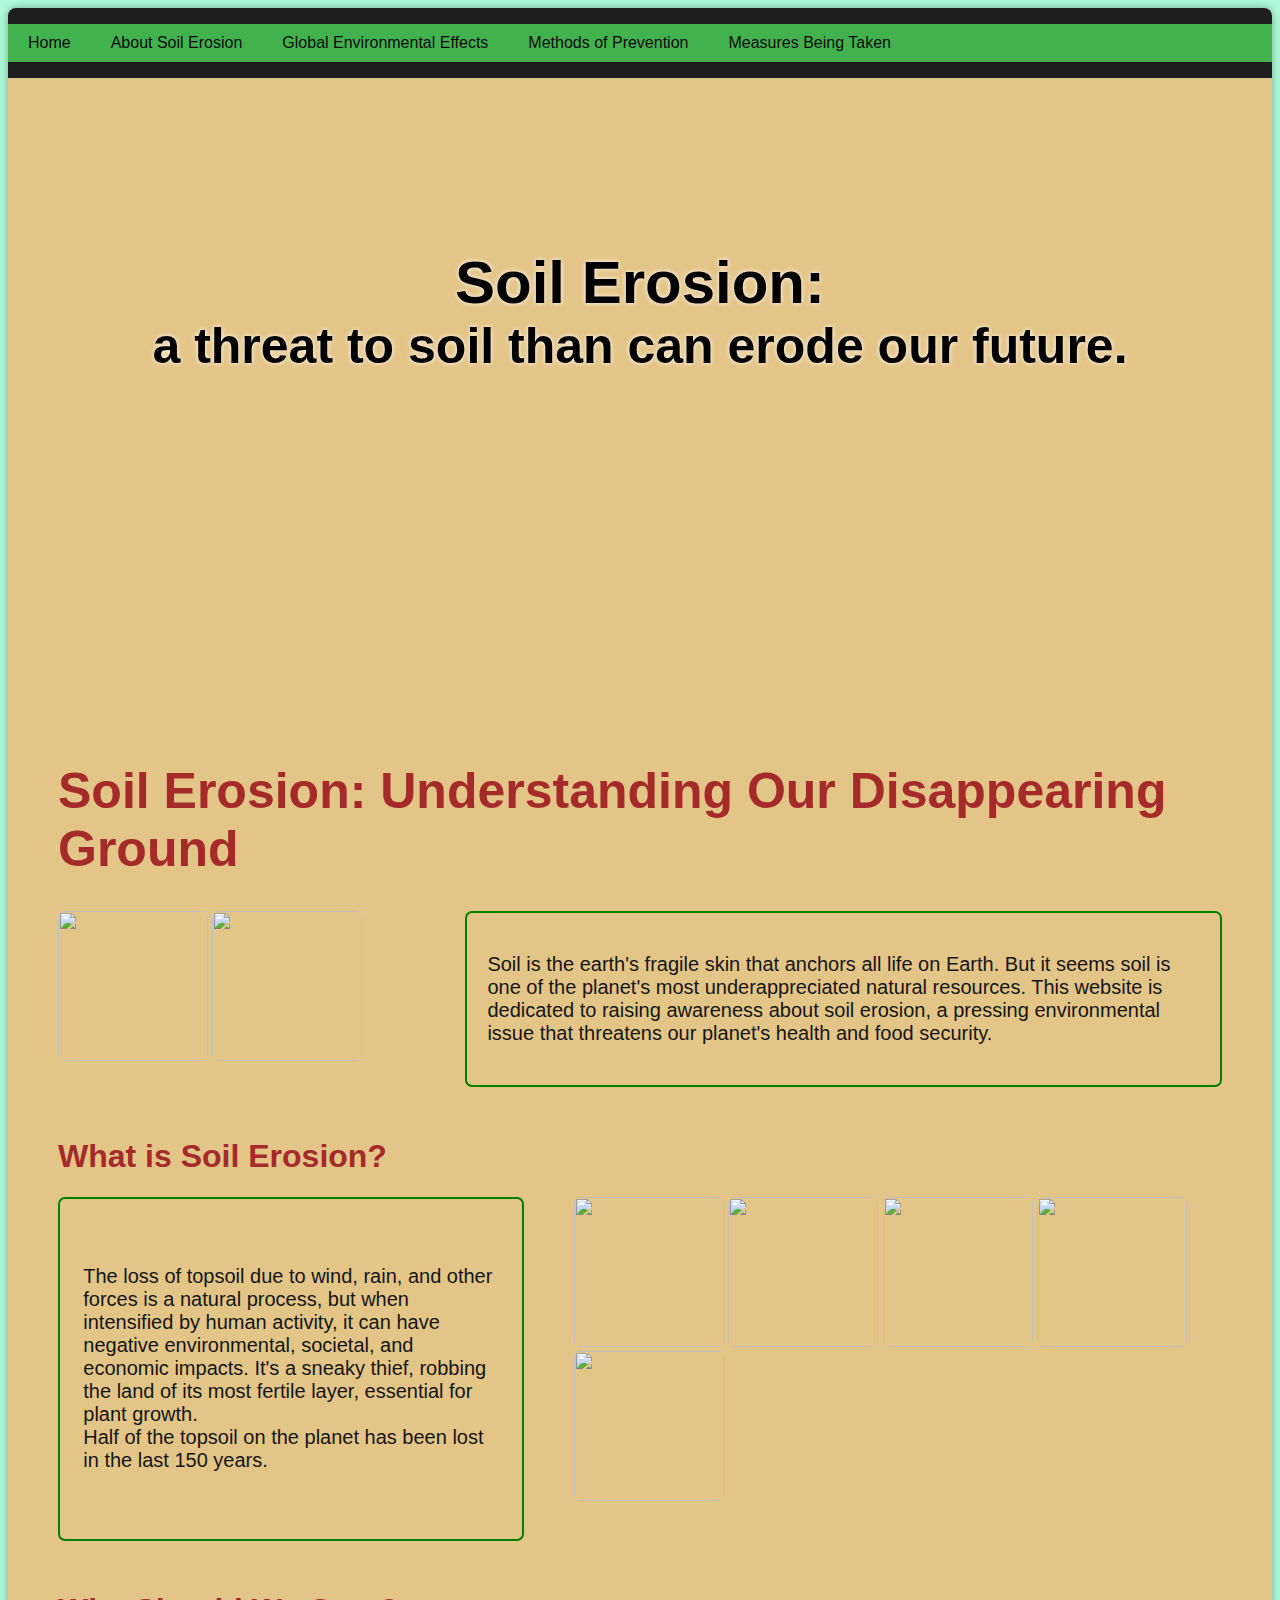
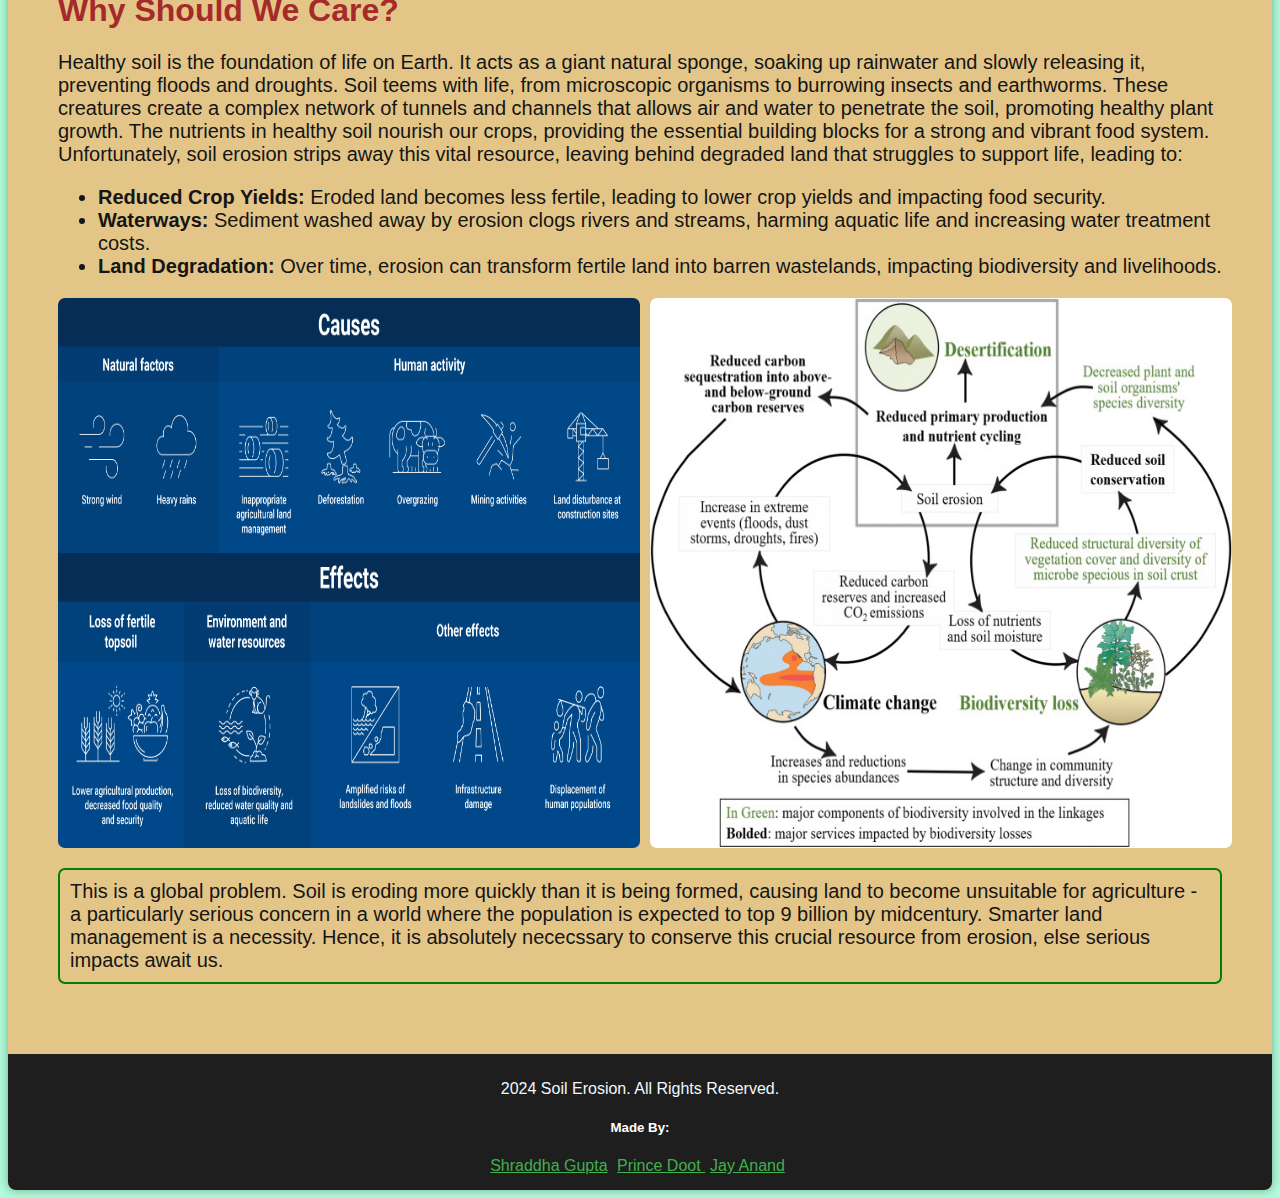
==== index.html @ 2771c22b "Save" ====
<html>
    <head>
        <meta charset="UTF-8">
        <meta name="viewport" content="width=device-width, initial-scale=1.0">
        <title>Soil Erosion</title>
        <link rel="stylesheet" href="semain.css">
    </head>
    <body>
        <div class="container">
            <div class="navbar">
                <ul>
                <li><a href="#">Home</a></li>
                <li><a href="About Soil Erosion.html">About Soil Erosion</a></li>
                <li><a href="Environmental Effects.html">Global Environmental Effects</a></li>
                <li><a href="methods of prevention.html">Methods of Prevention</a></li>
                <li><a href="">Measures Being Taken</a></li>
                </ul>
            </div>
            <div class="bgimage">
                <div class="hometext">
                    <p><span style="font-size: 60px;">Soil Erosion: </span><br>a threat to soil than can erode our future.</p>
                </div>
            </div>
            <div class="heading">
                <h1 style="font-size:50px; color: brown; padding-top: 0 px;">Soil Erosion: Understanding Our Disappearing Ground</h1>
                <div class="homecontent1">
                    <div class="img">
                        <img src="https://tse1.mm.bing.net/th?id=OIP.wRw-M6L8xMqBfApsX6b1GwHaE7&pid=Api&P=0&h=220" height="150 px" style="border-radius: 7px;">
                        <img src="https://www.alphaenvironmental.com.au/wp-content/uploads/2017/06/shutterstock_279484679.jpg" height="150 px" style="border-radius: 7px;">    
                    </div>
                    <div clas="para" style="padding: 20px; border: solid green 2px; border-radius: 7px;">
                        <p>
                        Soil is the earth's fragile skin that anchors all life on Earth.
                        But it seems soil is one of the planet's most underappreciated natural resources.
                        This website is dedicated to raising awareness about soil erosion, a pressing environmental issue that threatens our planet's health and food security.
                        </p>
                    </div>
                </div>
                <h1>What is Soil Erosion?</h1>
                <div class="homecontent2">
                    <div class="para" style="padding: 10% 5%; border: solid green 2px; border-radius: 7px;">
                        <p>
                        The loss of topsoil due to wind, rain, and other forces is a natural process,
                        but when intensified by human activity, it can have negative environmental, societal, and economic impacts.
                        It's a sneaky thief, robbing the land of its most fertile layer, essential for plant growth.
                        <br>
                        Half of the topsoil on the planet has been lost in the last 150 years.
                        </p>
                    </div>
                    <div style="padding-left: 50;">
                         <img src="https://upload.wikimedia.org/wikipedia/commons/thumb/e/e1/Eroding_rill_in_field_in_eastern_Germany.jpg/1200px-Eroding_rill_in_field_in_eastern_Germany.jpg" height="150px" width="" style="padding: 0%; border-radius: 7px;">
                         <img src="https://tse2.mm.bing.net/th?id=OIP.IP0cw1__CO3c0_ZOCK2CbQHaEc&pid=Api&P=0&h=220" height="150 px" style="padding: 0%; border-radius: 7px;">
                         <img src="https://www.sdresourceconcerns.org/wp-content/uploads/2019/04/Rill-Erosion-East-Pennington-2-scaled.jpg" height="150 px" style="padding: 0%; border-radius: 7px;">
                         <img src="https://spunout.ie/wp-content/uploads/elementor/thumbs/Soil_erosion-1-p8t2vkccwopxprm5122mbjkdsr51exlu6effjua0u0.jpg" height="150 px" style="padding: 0%; border-radius: 7px;">
                         <img src="https://eagrovision.com/wp-content/uploads/2019/09/15632761173.png" height="150 px" style="padding: 0%; border-radius: 7px;">
                    </div>
                </div> 
                <h1>Why Should We Care?</h1>
                <p>
                    Healthy soil is the foundation of life on Earth. 
                    It acts as a giant natural sponge, soaking up rainwater and slowly releasing it, preventing floods and droughts. 
                    Soil teems with life, from microscopic organisms to burrowing insects and earthworms. 
                    These creatures create a complex network of tunnels and channels that allows air and water to penetrate the soil, promoting healthy plant growth. 
                    The nutrients in healthy soil nourish our crops, providing the essential building blocks for a strong and vibrant food system. 
                    Unfortunately, soil erosion strips away this vital resource, leaving behind degraded land that struggles to support life, 
                    leading to:</p>
                    <ul style="font-size: 20px; color:rgb(21, 21, 21);">
                        <li><b>Reduced Crop Yields:</b> Eroded land becomes less fertile, leading to lower crop yields and impacting food security.</li>
                        <li><b>Waterways:</b> Sediment washed away by erosion clogs rivers and streams, harming aquatic life and increasing water treatment costs.</li>
                        <li><b>Land Degradation:</b> Over time, erosion can transform fertile land into barren wastelands, impacting biodiversity and livelihoods.</li>
                    </ul>
                    <div style="text-align: center; display: grid; grid-template-columns: 50% 50%;">
                        <img src="Images/causes and effects.jpg" height="550px" width="100%">
                        <img src="Images/effects of soil erosion.jpg" height="550px" width="100%" style="margin-left: 10px;">
                    </div>
                <p class="para" style="padding: 10px; border: solid green 2px; border-radius: 7px;">
                    This is a global problem. Soil is eroding more quickly than it is being formed, causing land to become unsuitable for agriculture - 
                    a particularly serious concern in a world where the population is expected to top 9 billion by midcentury. Smarter land management is a necessity.
                    Hence, it is absolutely nececssary to conserve this crucial resource from erosion, else serious impacts await us.
                </p>
            </div>
            <div class="footer">
                <p style="color: aliceblue; text-shadow: none;">2024 Soil Erosion. All Rights Reserved.</p>
                <h5 style="color: white;">Made By:</h5>
                <a class="footerinfo" href="">Shraddha Gupta</a>
                <a class="footerinfo" href="">Prince Doot </a>
                <a class="footerinfo" href="">Jay Anand </a>
            </div>
        </div>
    </body>
</html>
---- semain.css ----
body {
    font-family: Arial, sans-serif;
    background-color: rgba(108, 247, 184, 0.536);
}

.container {
    width: 100%;
    margin: 0 auto;
    padding: 0px;
    background-color: #e4c588;
    box-shadow: 0 0 10px rgb(0 0 0 / 34%);
    padding-bottom: 0px;
    border-radius: 8px;
}

.navbar {
    display: flex;
    justify-content: space-between;
    align-items: center;
    background-color: #1f1e1e;;
    border-radius: 8px 8px 0 0;
    padding: 0;
}

.navbar ul {
    display: flex;
    list-style: none;
    padding: 0;
    width: 100%;
    background-color: rgba(77, 222, 94, 0.77);
}

.navbar ul li a {
    display: block;
    padding: 10px 20px;
    text-decoration: none;
    color: #0c0c0c;
}

.navbar ul li a:hover {
    background-color: #f1f1f1;
}

.bgimage {
    background-image: url('https://bioneers.org/wp-content/uploads/2020/06/dylan-de-jonge-9SjCXUq_qSE-unsplash-scaled.jpg');
    height: 450px;
    background-repeat: no-repeat;
    background-size: cover;
    text-align: center;
    padding-top: 120px;
}

.hometext p {
    text-align: center;
    text-shadow: 0 0 5px white; 
    font-size: 50px;
    font-weight: bold;
}

.heading {
    padding: 50px;
}

.heading p {
    text-align: left;
    color:rgb(21, 21, 21);
    font-size: 20px;
}

.heading h1 {
    color: brown;
    padding-top: 30px;
}

.footer {
    text-align: center;
    background-color: #1f1e1e;
    padding-bottom: 15px;
    padding-top: 10px;
    border-radius: 0 0 8px 8px;
}

.footerinfo {
    color:  rgba(77, 222, 94, 0.77);
    padding-right: 5px;
}

.homecontent1 {
    display: grid;
    grid-template-columns: 35% 65%; 
}

.homecontent2 {
    display: grid;
    grid-template-columns: 40% 60%; 
}

img {
    border-radius: 7px;
}
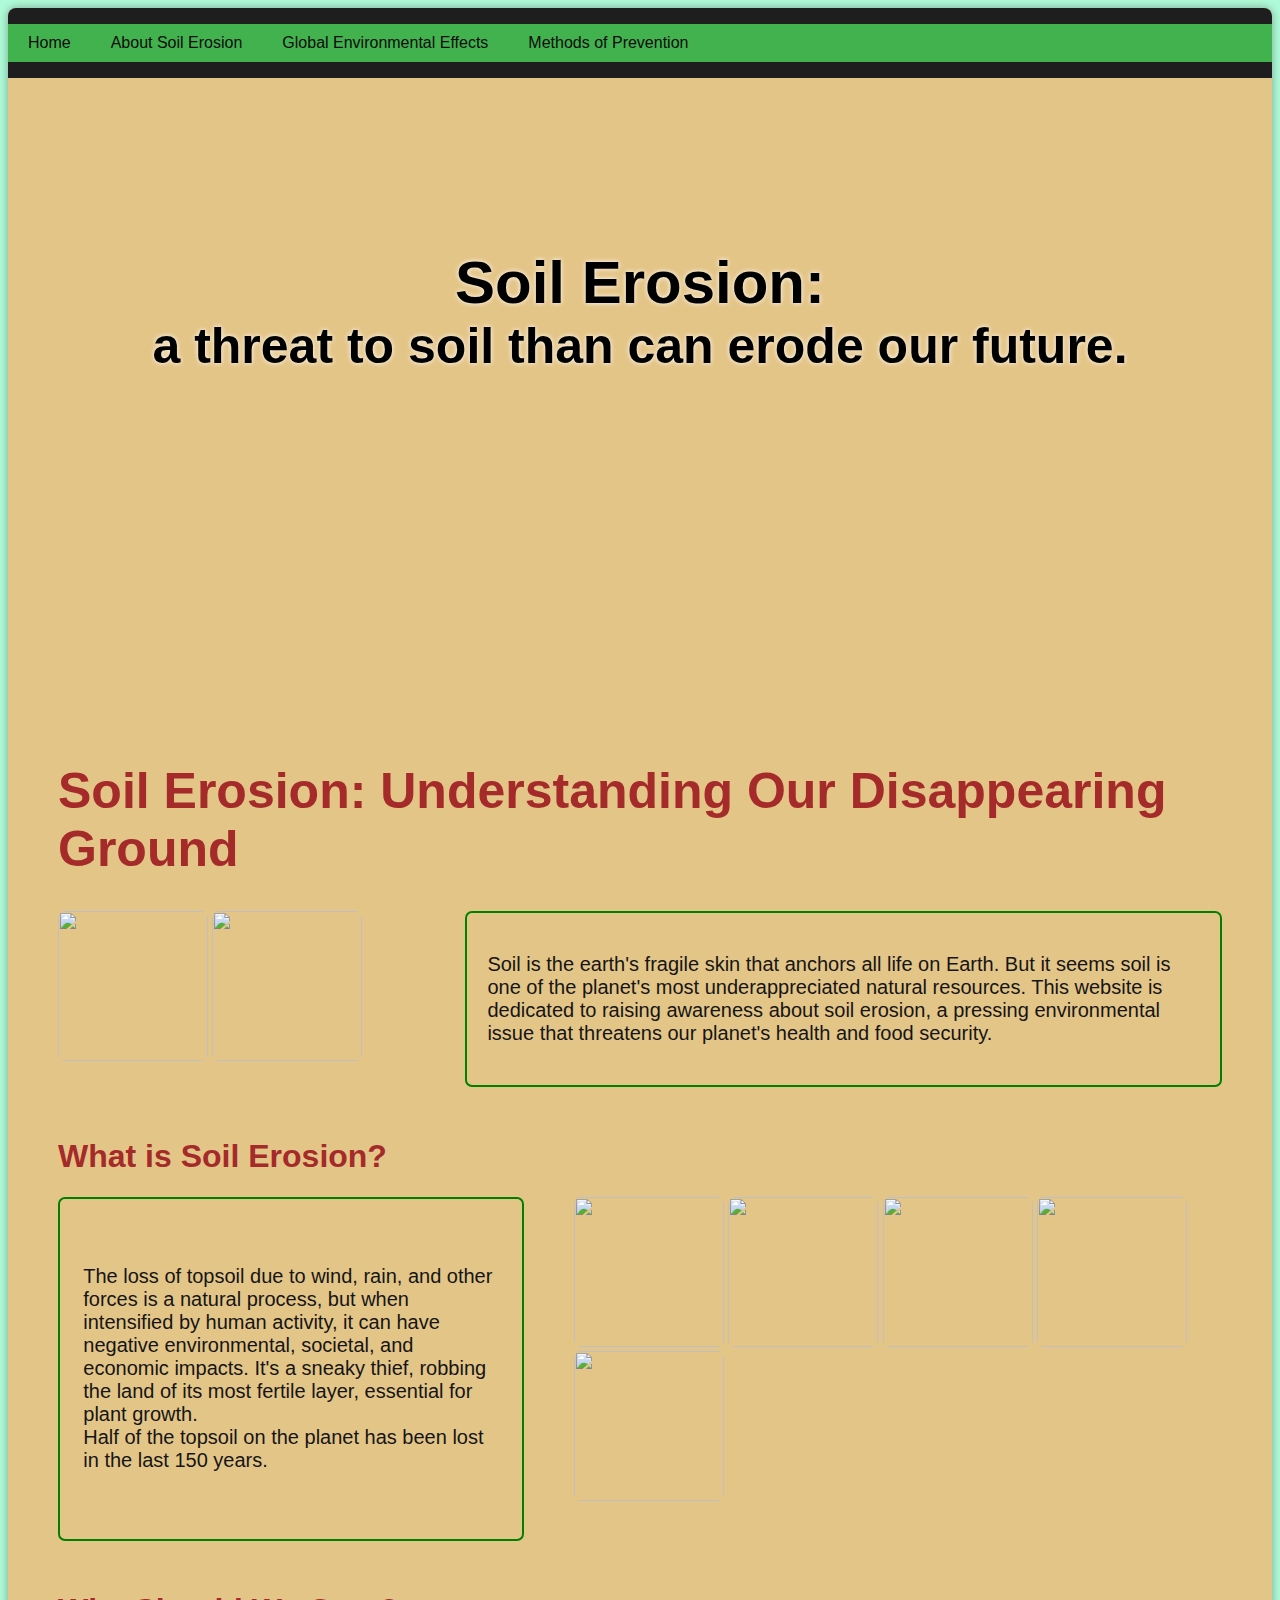
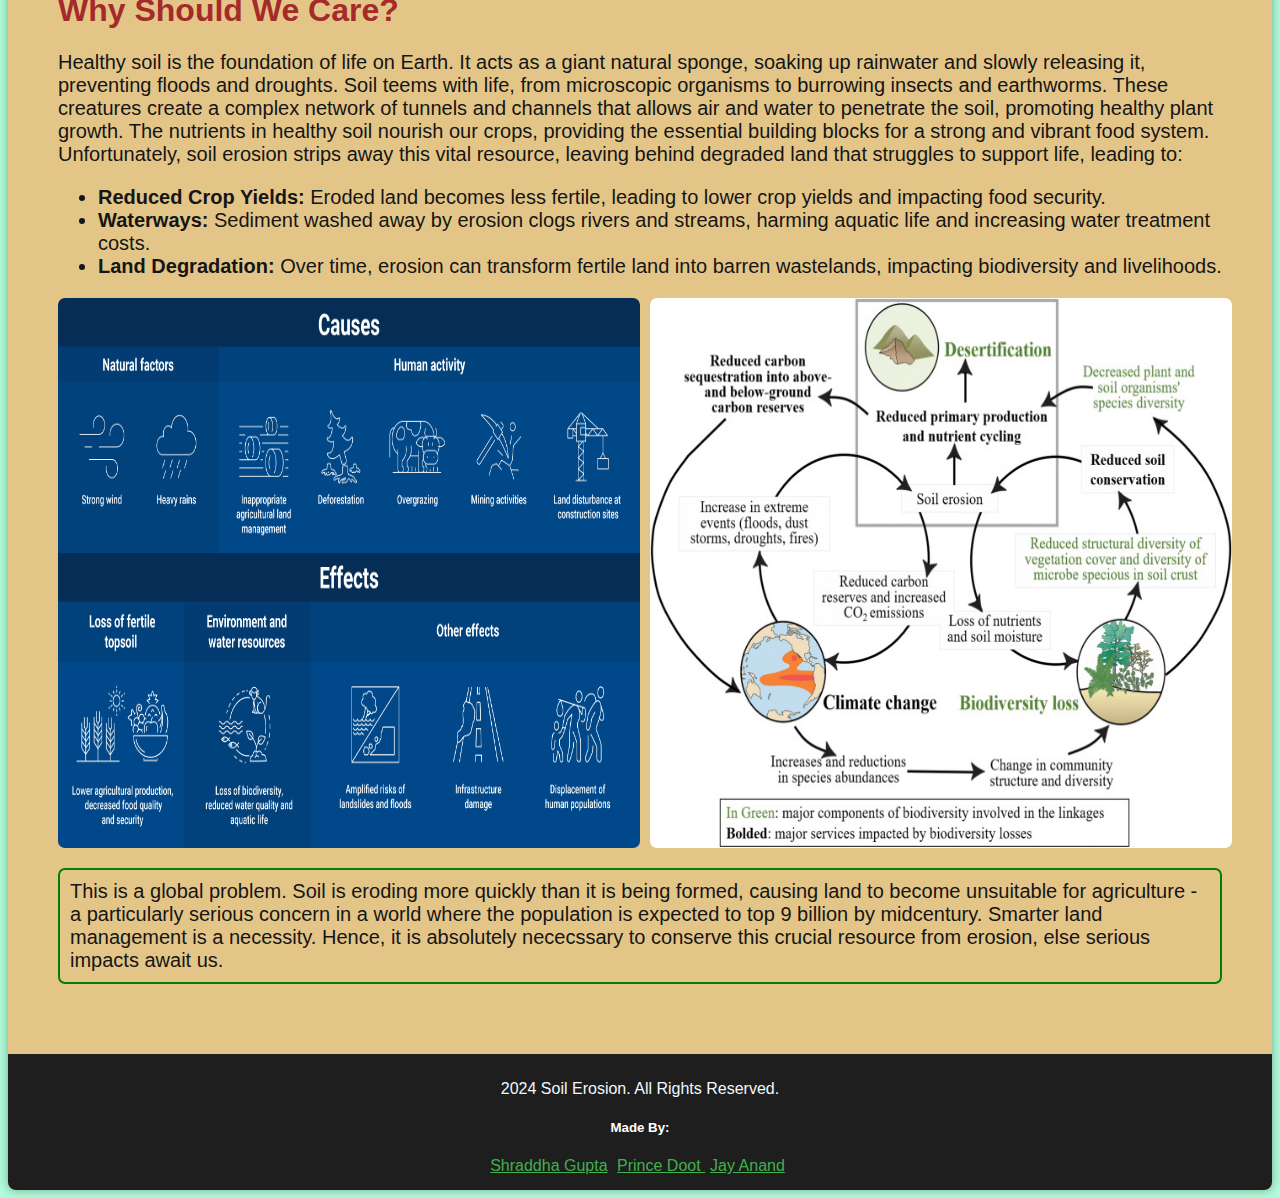
==== commit 979c7986: "Update index.html" ====
--- a/index.html
+++ b/index.html
@@ -13,7 +13,7 @@
                 <li><a href="About Soil Erosion.html">About Soil Erosion</a></li>
                 <li><a href="Environmental Effects.html">Global Environmental Effects</a></li>
                 <li><a href="methods of prevention.html">Methods of Prevention</a></li>
-                <li><a href="">Measures Being Taken</a></li>
+<!--            <li><a href="">Measures Being Taken</a></li> -->
                 </ul>
             </div>
             <div class="bgimage">
@@ -88,4 +88,4 @@
             </div>
         </div>
     </body>
-</html>+</html>
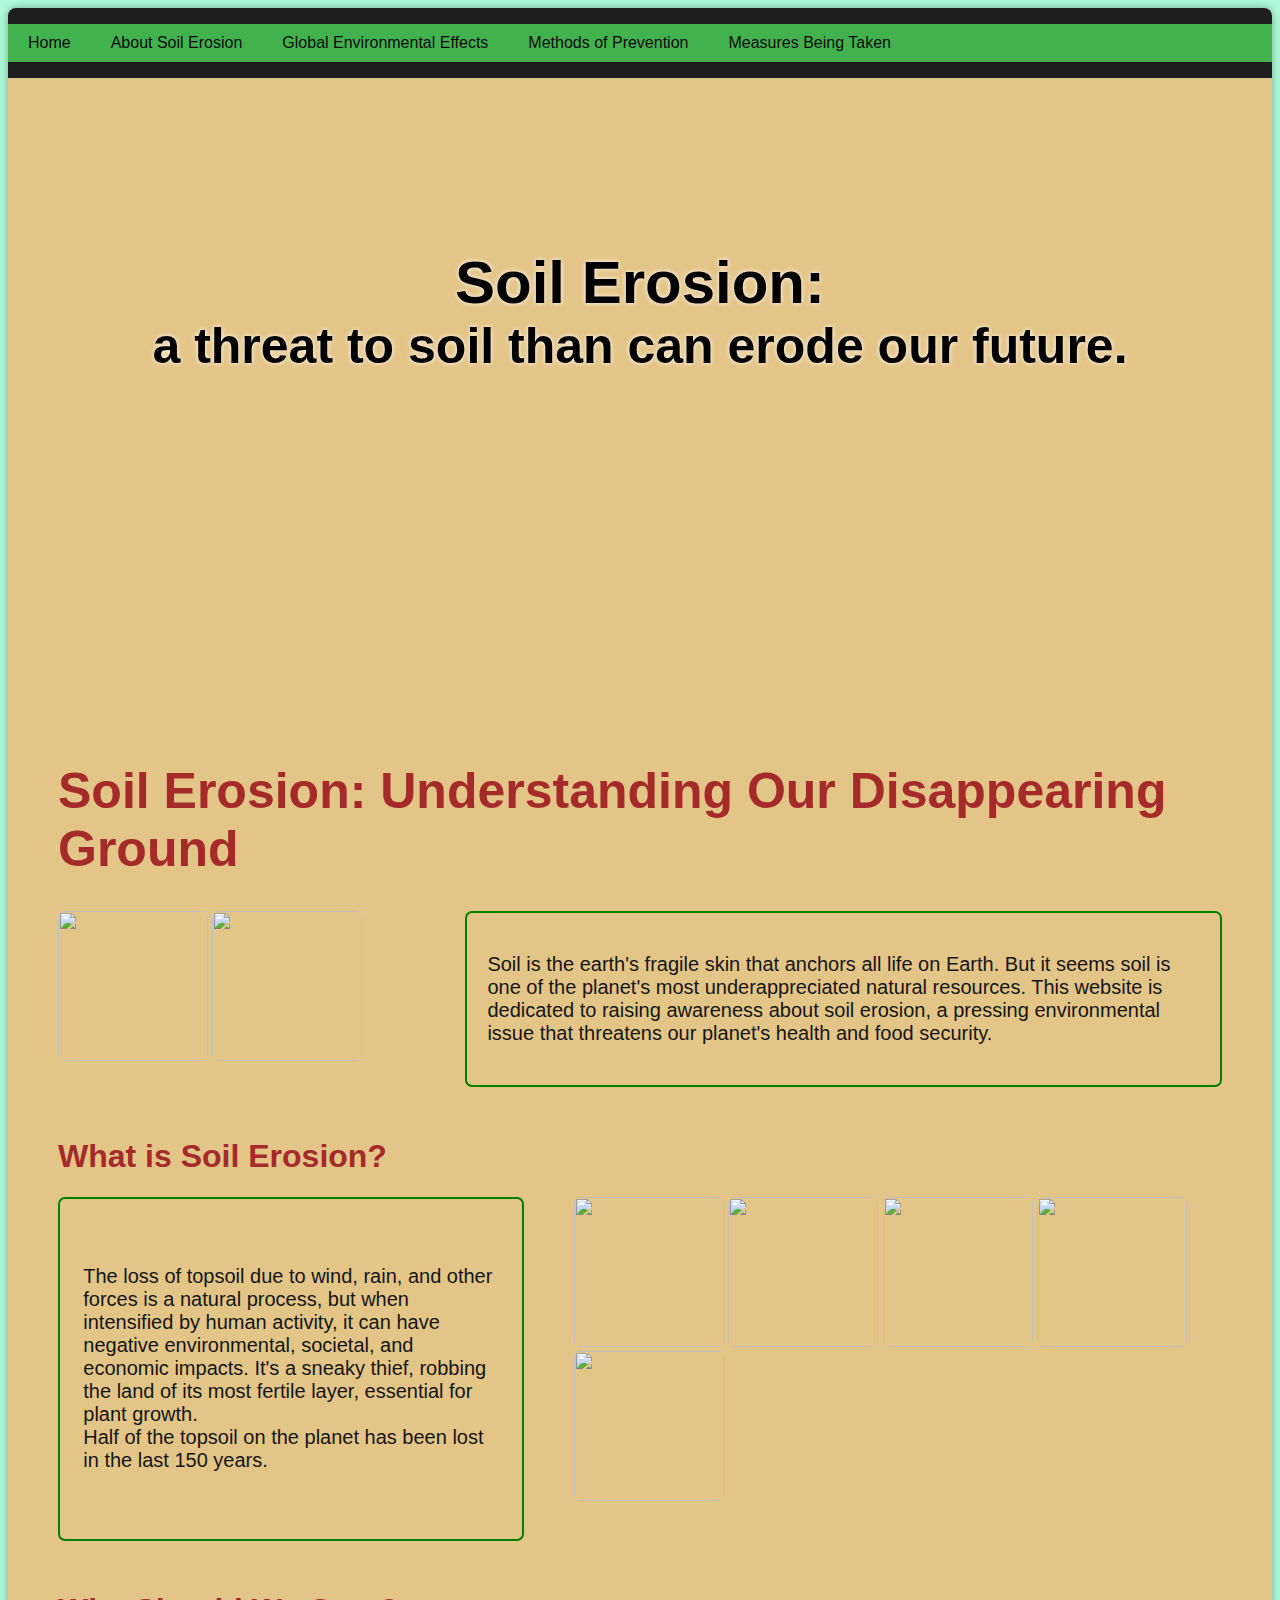
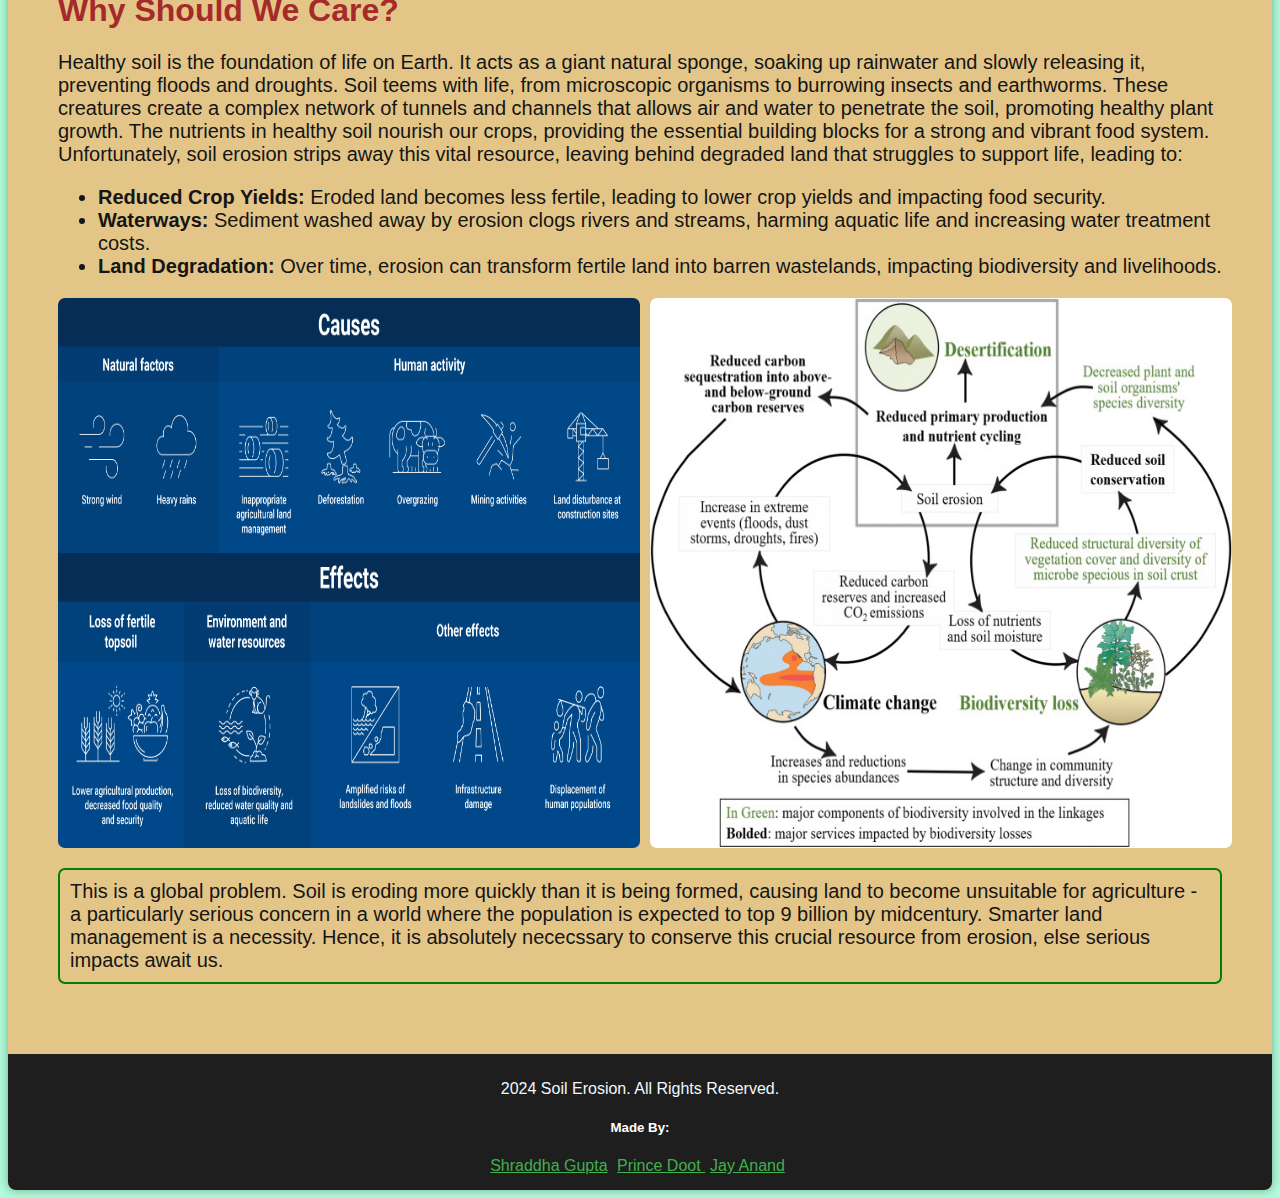
==== commit e14b6549: "Merge branch 'master' of https://github.com/Shraddhagupta37/Soil-Erosion-Awareness-Website" ====
--- a/index.html
+++ b/index.html
@@ -13,7 +13,7 @@
                 <li><a href="About Soil Erosion.html">About Soil Erosion</a></li>
                 <li><a href="Environmental Effects.html">Global Environmental Effects</a></li>
                 <li><a href="methods of prevention.html">Methods of Prevention</a></li>
-<!--            <li><a href="">Measures Being Taken</a></li> -->
+                <li><a href="">Measures Being Taken</a></li>
                 </ul>
             </div>
             <div class="bgimage">
